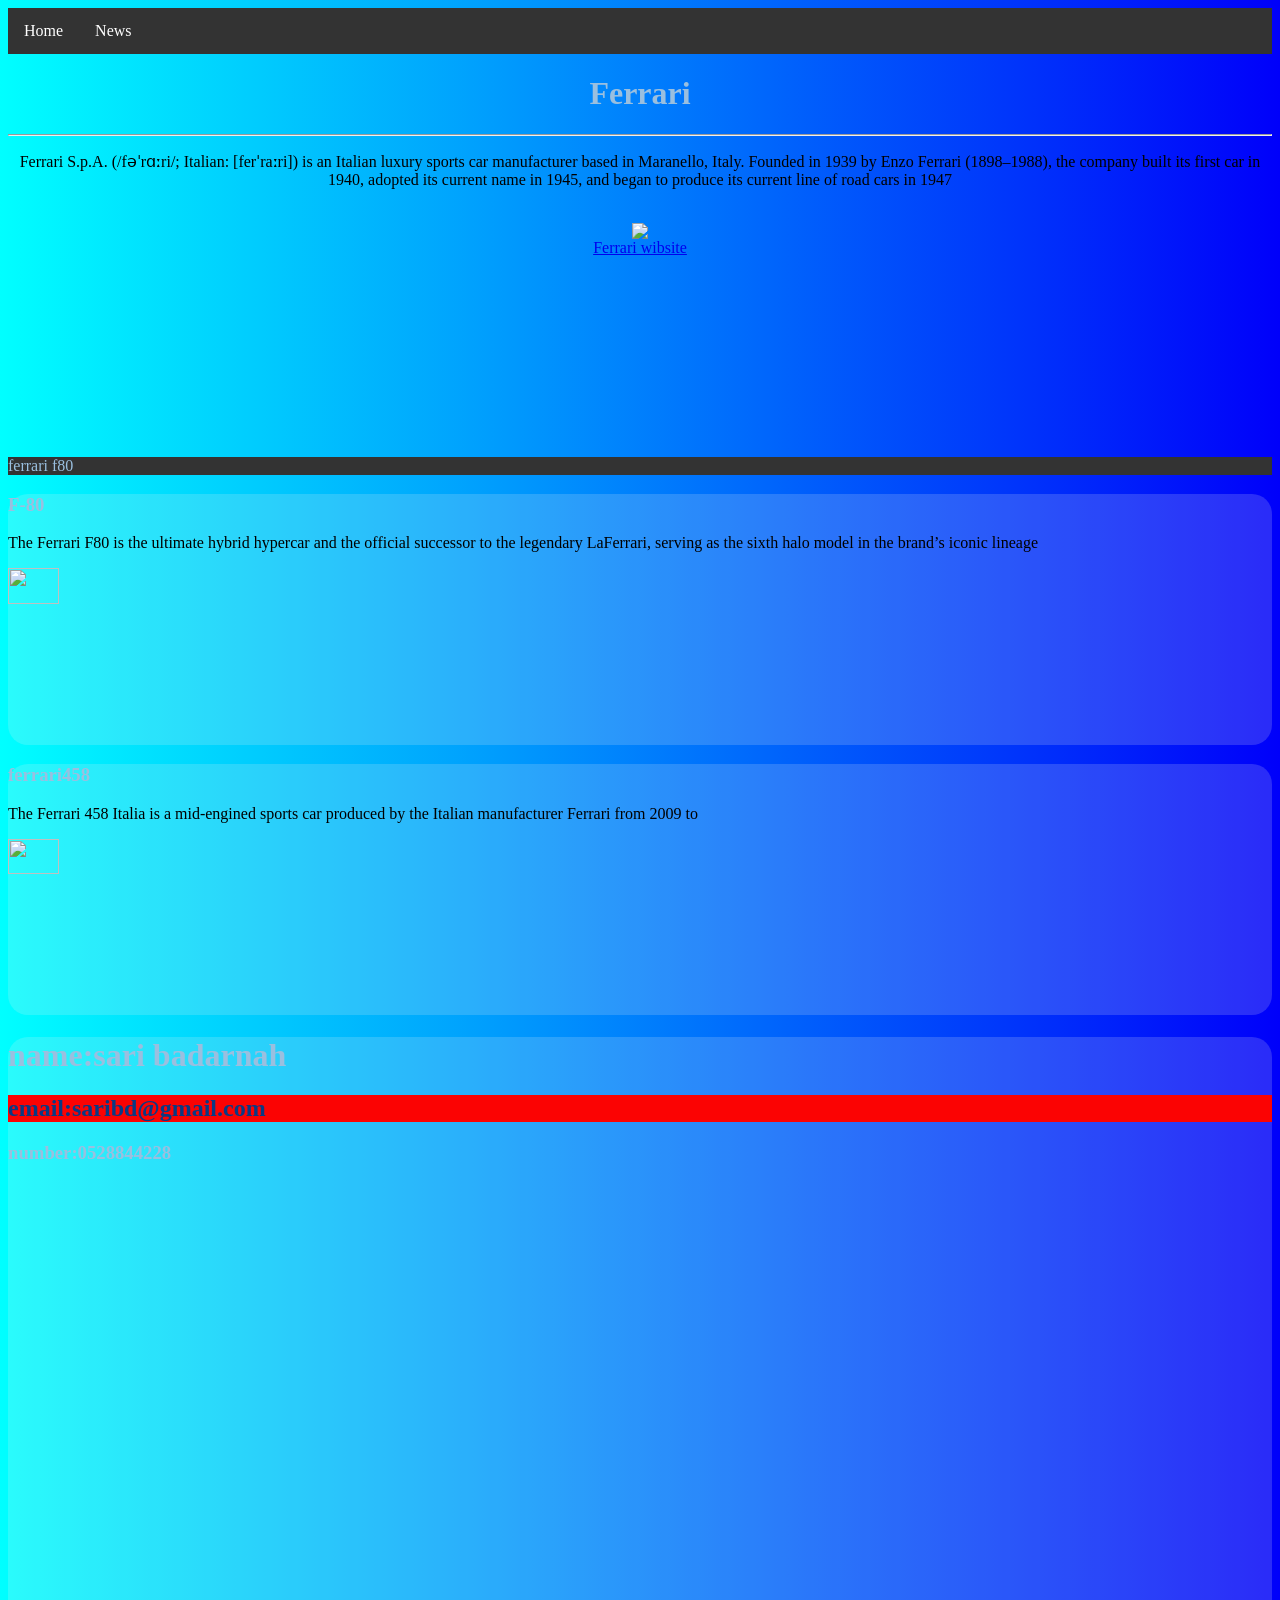
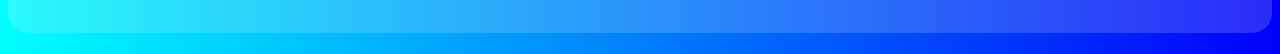
==== index.html @ 562c8e23 "Add files via upload" ====
<html>
  <head>
    <title>Ferrari</title>
    <link rel="shortcut icon" href="https://images.seeklogo.com/logo-png/51/1/ferrari-logo-png_seeklogo-512505.png" type="image/x-icon">
    <link rel="stylesheet" href="style.css" />
  </head>
  <body>
    <ul>
  <li><a class="active" href="index.html">Home</a></li>
  <li><a href="news.html">News</a></li>
</ul>
    <center>
      <h1>Ferrari</h1>

      <hr />
      <p>
        Ferrari S.p.A. (/fəˈrɑːri/; Italian: [ferˈraːri]) is an Italian luxury
        sports car manufacturer based in Maranello, Italy. Founded in 1939 by
        Enzo Ferrari (1898–1988), the company built its first car in 1940,
        adopted its current name in 1945, and began to produce its current line
        of road cars in 1947
      </p>
      <br />
      <img
        src="https://images.seeklogo.com/logo-png/5/2/ferrari-logo-png_seeklogo-53764.png"
      />
      <br />
      <a href="https://www.ferrari.com/en-IL"> Ferrari wibsite </a>
      <br />
      <iframe
        width="800"
        height="200"
        src="https://www.youtube.com/embed/Po4w52SsNMk"
        title="2021 FERRARI SF90 Stradale Customized - Sound, Interior and Exterior"
        frameborder="0"
        allow="
          accelerometer;
          autoplay;
          clipboard-write;
          encrypted-media;
          gyroscope;
          picture-in-picture;
          web-share;
        "
        referrerpolicy="strict-origin-when-cross-origin"
        allowfullscreen
      ></iframe>
    </center>
    <ul>
      <li>ferrari f80</li>
    </ul>


    <div>
      <h3>F-80</h3>
      <p>The Ferrari F80 is the ultimate hybrid hypercar and the official successor to the legendary LaFerrari, serving as the sixth halo model in the brand’s iconic lineage</p>
      <img width="20%"
     src="https://hips.hearstapps.com/hmg-prod/images/2026-ferrari-f80-112-670fcc656fbe6.jpg?crop=1.00xw:0.846xh;0,0.0611xh">
    </div>

    <div>
    <h3>ferrari458</h3>
    <p>The Ferrari 458 Italia is a mid-engined sports car produced by the Italian manufacturer Ferrari from 2009 to</p>
    <img width="20%"
      src="https://encrypted-tbn0.gstatic.com/images?q=tbn:ANd9GcQ6UGb7mRiR_KEQHF9npHeDnJFEnp1wVYCp1GaozH3Bj-FmRsopEPgCHRc&s=10">
    </div>

    <div id="contact" >
      <h1>name:sari badarnah</h1>
      <h2>email:saribd@gmail.com</h2>
      <h3>number:0528844228</h3>
      <iframe src="https://www.google.com/maps/embed?pb=!1m18!1m12!1m3!1d3352.83775966644!2d34.99439882453814!3d32.82306347364443!2m3!1f0!2f0!3f0!3m2!1i1024!2i768!4f13.1!3m3!1m2!1s0x151dbb940bc29ac3%3A0x81dd762f44f11d88!2sLoop%20Haifa%20Campus!5e0!3m2!1sar!2sil!4v1793543186752!5m2!1sar!2sil" width="600" height="450" style="border:0;" allowfullscreen="" loading="lazy" referrerpolicy="strict-origin-when-cross-origin"></iframe>
     
      <div>
        <h1></h1>
      </div>


      





    </div>
      
  </body>
</html>
---- style.css ----
p {
  color: rgb(0, 0, 0);
}
h2 {
  color: rgb(9, 58, 132);
  background-color: rgb(251, 3, 3);
}
body {
  color: rgb(154, 191, 223);
  
  background:linear-gradient(to right, rgb(0, 255, 255),rgb(0,0,250));
}

div
{
background-color: rgba(239, 234, 234, 0.175);
border-radius: 20px}

ul {
  list-style-type: none;
  margin: 0;
  padding: 0;
  overflow: hidden;
  background-color: #333;
}

li {
  float: left;
}

li a {
  display: block;
  color: white;
  text-align: center;
  padding: 14px 16px;
  text-decoration: none;
}

li a:hover {
  background-color: #111;
}
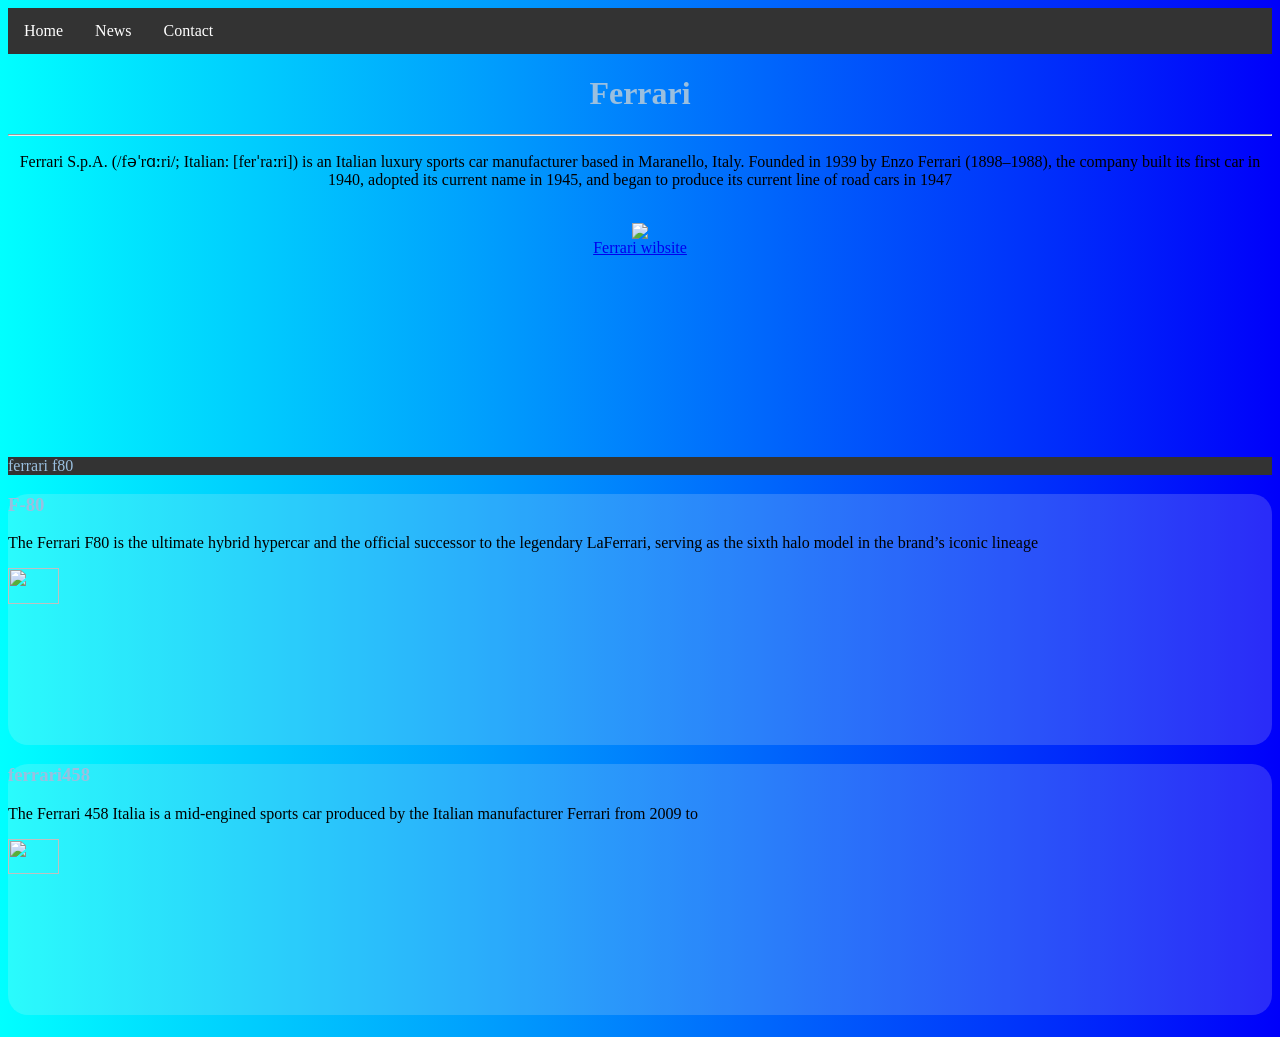
==== commit 7495fec4: "Add files via upload" ====
--- a/index.html
+++ b/index.html
@@ -8,6 +8,7 @@
     <ul>
   <li><a class="active" href="index.html">Home</a></li>
   <li><a href="news.html">News</a></li>
+  <li><a href="contact.html">Contact</a></li>
 </ul>
     <center>
       <h1>Ferrari</h1>
@@ -65,13 +66,7 @@
       src="https://encrypted-tbn0.gstatic.com/images?q=tbn:ANd9GcQ6UGb7mRiR_KEQHF9npHeDnJFEnp1wVYCp1GaozH3Bj-FmRsopEPgCHRc&s=10">
     </div>
 
-    <div id="contact" >
-      <h1>name:sari badarnah</h1>
-      <h2>email:saribd@gmail.com</h2>
-      <h3>number:0528844228</h3>
-      <iframe src="https://www.google.com/maps/embed?pb=!1m18!1m12!1m3!1d3352.83775966644!2d34.99439882453814!3d32.82306347364443!2m3!1f0!2f0!3f0!3m2!1i1024!2i768!4f13.1!3m3!1m2!1s0x151dbb940bc29ac3%3A0x81dd762f44f11d88!2sLoop%20Haifa%20Campus!5e0!3m2!1sar!2sil!4v1793543186752!5m2!1sar!2sil" width="600" height="450" style="border:0;" allowfullscreen="" loading="lazy" referrerpolicy="strict-origin-when-cross-origin"></iframe>
-     
-      <div>
+
         <h1></h1>
       </div>
 
